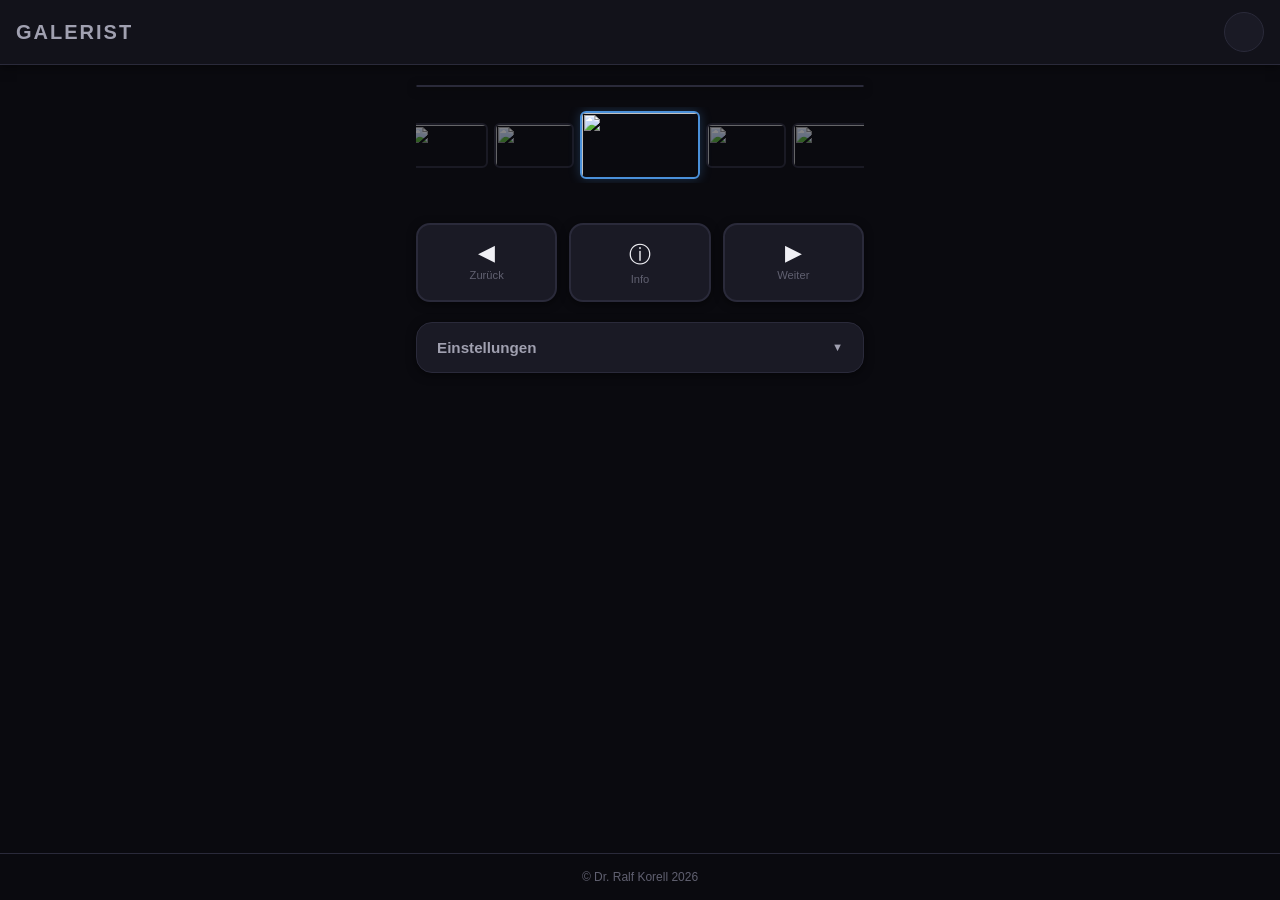
==== app/static/control.html @ 22ed3a84 "Anzeige-Backend HDMI-CEC, Software-Helligkeit, Overlay-Dauer 0-20s, FB-Akku-Warnung - display_contro" ====
<!DOCTYPE html>
<!-- (c) Dr. Ralf Korell, 2026 -->
<!-- Galerist — Web-App: Steuerung und Einstellungen -->
<!-- Modified: 2026-04-13, 22:30 - Windrose zurück, Filmstreifen separat, Slider fix -->
<!-- Modified: 2026-04-17, 13:00 - Restart-Button -->
<!-- Modified: 2026-05-12 - PWA: manifest + apple-touch-icon (Startbildschirm-Icon Android/iOS) -->
<!-- Modified: 2026-08-01 - Anzeigegeraet-Umschalter (Monitor/Fernseher) fuer display_backend -->
<!-- Modified: 2026-08-02 - Layout: grosses Vorschaubild oben, Button-Reihe statt Windrose, Helligkeits-Slider -->
<html lang="de">
<head>
    <meta charset="UTF-8">
    <meta name="viewport" content="width=device-width, initial-scale=1.0, user-scalable=no">
    <meta name="apple-mobile-web-app-capable" content="yes">
    <meta name="mobile-web-app-capable" content="yes">
    <meta name="theme-color" content="#0a0a0f">
    <title>Galerist</title>
    <link rel="icon" type="image/png" href="/static/icons/icon-192.png">
    <link rel="apple-touch-icon" href="/static/icons/icon-192.png">
    <link rel="manifest" href="/static/manifest.json">
    <style>
        /* === CSS Variables / Theme === */
        :root {
            --bg-primary: #0a0a0f;
            --bg-secondary: #12121a;
            --bg-card: #1a1a25;
            --text-primary: #f0f0f5;
            --text-secondary: #a0a0b0;
            --text-muted: #606070;
            --accent: #4a90d9;
            --accent-glow: rgba(74, 144, 217, 0.3);
            --border-color: #2a2a3a;
            --shadow-color: rgba(0, 0, 0, 0.5);
            --transition-fast: 0.15s ease;
            --transition-normal: 0.25s ease;
        }
        [data-theme="light"] {
            --bg-primary: #f5f5f8;
            --bg-secondary: #e8e8ed;
            --bg-card: #ffffff;
            --text-primary: #1a1a25;
            --text-secondary: #505060;
            --text-muted: #909098;
            --border-color: #d0d0d8;
            --shadow-color: rgba(0, 0, 0, 0.15);
        }

        /* === Base === */
        *, *::before, *::after { box-sizing: border-box; margin: 0; padding: 0; }
        html { font-size: 16px; -webkit-tap-highlight-color: transparent; }
        body {
            font-family: -apple-system, BlinkMacSystemFont, 'Segoe UI', Roboto, sans-serif;
            background: var(--bg-primary);
            color: var(--text-primary);
            min-height: 100vh;
            display: flex;
            flex-direction: column;
        }

        /* === Header === */
        .header {
            background: var(--bg-secondary);
            border-bottom: 1px solid var(--border-color);
            padding: 0.75rem 1rem;
            display: flex; align-items: center; justify-content: space-between;
            box-shadow: 0 2px 10px var(--shadow-color);
        }
        .logo { display: flex; align-items: center; gap: 0.5rem; }
        .logo img { height: 62px; width: 96px; }
        .logo-text { font-size: 1.25rem; font-weight: 700; color: var(--text-secondary); letter-spacing: 2px; }
        .theme-toggle {
            background: var(--bg-card); border: 1px solid var(--border-color);
            border-radius: 50%; width: 40px; height: 40px;
            display: flex; align-items: center; justify-content: center;
            cursor: pointer; font-size: 1.1rem; transition: all var(--transition-fast);
        }
        .theme-toggle:active { transform: scale(0.95); }

        /* === Main === */
        .main {
            flex: 1; display: flex; flex-direction: column; align-items: center;
            padding: 1.25rem 1rem; gap: 1.25rem;
            max-width: 480px; margin: 0 auto; width: 100%;
        }

        /* === Vorschaubild (bildschirmbreit) === */
        .preview-image {
            width: 100%; max-height: 45vh;
            object-fit: contain; background: #000;
            border-radius: 12px; border: 1px solid var(--border-color);
            box-shadow: 0 2px 10px var(--shadow-color);
            display: block;
        }

        /* === Steuerung (Button-Reihe unter dem Bild) === */
        .controls {
            display: flex; gap: 0.75rem; width: 100%;
        }
        .ctrl-btn {
            flex: 1; padding: 0.9rem 0.5rem;
            border: 2px solid var(--border-color); border-radius: 14px;
            background: var(--bg-card); color: var(--text-primary);
            font-size: 1.4rem;
            display: flex; flex-direction: column; align-items: center; gap: 3px;
            cursor: pointer; -webkit-tap-highlight-color: transparent;
            touch-action: manipulation;
            transition: all var(--transition-fast);
            box-shadow: 0 2px 8px var(--shadow-color);
        }
        .ctrl-btn:active {
            background: var(--accent); border-color: var(--accent);
            transform: scale(0.97); box-shadow: 0 0 15px var(--accent-glow);
        }
        .ctrl-label {
            font-size: 0.7rem; color: var(--text-muted); pointer-events: none;
        }
        .ctrl-btn:active .ctrl-label { color: #fff; }

        /* === Filmstreifen === */
        .filmstrip {
            display: flex; align-items: center; justify-content: center;
            gap: 6px; width: 100%; overflow: hidden;
            padding: 4px 0;
        }
        .filmstrip-thumb {
            width: 80px; height: 45px;
            object-fit: cover; border-radius: 6px;
            border: 2px solid var(--border-color);
            opacity: 0.5; transition: all var(--transition-normal);
            flex-shrink: 0;
        }
        .filmstrip-thumb.active {
            width: 120px; height: 68px;
            opacity: 1; border-color: var(--accent);
            box-shadow: 0 0 12px var(--accent-glow);
        }

        /* === Bildinfo === */
        .preview-info {
            text-align: center; font-size: 0.85rem;
            color: var(--text-secondary); line-height: 1.4;
        }

        /* === Einstellungen === */
        .settings-card {
            width: 100%; background: var(--bg-card);
            border-radius: 16px; border: 1px solid var(--border-color);
            overflow: hidden; box-shadow: 0 2px 10px var(--shadow-color);
        }
        .settings-header {
            padding: 1rem 1.25rem; font-size: 0.95rem; font-weight: 600;
            color: var(--text-secondary); cursor: pointer;
            display: flex; align-items: center; justify-content: space-between;
            -webkit-tap-highlight-color: transparent;
        }
        .settings-header::after { content: '\25BC'; font-size: 0.7rem; transition: transform var(--transition-normal); }
        .settings-card[open] .settings-header::after { transform: rotate(180deg); }
        .settings-body { padding: 0 1.25rem 1.25rem; }
        .settings-card:not([open]) .settings-body { display: none; }

        .field { margin-bottom: 1.25rem; }
        .field:last-child { margin-bottom: 0; }
        .field-label {
            display: block; font-size: 0.8rem; color: var(--text-muted);
            margin-bottom: 0.4rem; font-weight: 500;
        }
        .field-value {
            font-size: 1.1rem; font-weight: 600; color: var(--text-primary);
            text-align: center; margin-bottom: 0.3rem;
        }
        .field-input {
            width: 100%; padding: 0.75rem 1rem;
            border: 1px solid var(--border-color); border-radius: 12px;
            background: var(--bg-secondary); color: var(--text-primary);
            font-size: 1rem; -webkit-appearance: none; appearance: none;
        }
        .field-input:focus { outline: none; border-color: var(--accent); box-shadow: 0 0 0 3px var(--accent-glow); }

        /* Slider */
        input[type="range"] {
            -webkit-appearance: none; appearance: none;
            width: 100%; height: 8px; border-radius: 4px;
            background: var(--bg-secondary); outline: none;
        }
        input[type="range"]::-webkit-slider-thumb {
            -webkit-appearance: none; appearance: none;
            width: 28px; height: 28px; border-radius: 50%;
            background: var(--accent); cursor: pointer;
            box-shadow: 0 2px 6px var(--shadow-color);
        }

        .slider-row { display: flex; gap: 0.75rem; align-items: flex-end; }
        .slider-row .field { flex: 1; }

        .field-row { display: flex; gap: 0.75rem; }
        .field-row .field { flex: 1; }

        /* Anzeigegerät (Radio) */
        .radio-row {
            display: flex; align-items: center; gap: 0.5rem;
            padding: 0.5rem 0; font-size: 0.95rem; color: var(--text-primary);
            cursor: pointer; -webkit-tap-highlight-color: transparent;
        }
        .radio-row input[type="radio"] {
            width: 20px; height: 20px; accent-color: var(--accent); flex-shrink: 0;
        }
        .radio-hint { font-size: 0.75rem; color: var(--text-muted); }
        .radio-note { font-size: 0.72rem; color: var(--text-muted); margin-top: 0.3rem; }

        .btn {
            width: 100%; padding: 0.85rem; border: none; border-radius: 12px;
            font-size: 0.95rem; font-weight: 600; cursor: pointer;
            -webkit-tap-highlight-color: transparent; touch-action: manipulation;
            transition: all var(--transition-fast);
        }
        .btn:active { transform: scale(0.98); }
        .btn-primary {
            background: linear-gradient(145deg, var(--accent), #3a7bc8);
            color: white; box-shadow: 0 2px 10px var(--accent-glow); margin-bottom: 0.5rem;
        }
        .btn-secondary {
            background: var(--bg-secondary); color: var(--text-secondary);
            border: 1px solid var(--border-color);
        }
        .btn-danger {
            background: linear-gradient(145deg, #d94a4a, #c83a3a);
            color: white; box-shadow: 0 2px 10px rgba(217, 74, 74, 0.3);
        }

        /* === Status === */
        .status { font-size: 0.8rem; color: var(--text-muted); text-align: center; min-height: 1.25rem; }
        .status.ok { color: var(--accent); }

        /* === Footer === */
        .footer {
            text-align: center; padding: 1rem; color: var(--text-muted);
            font-size: 0.75rem; border-top: 1px solid var(--border-color);
        }
    </style>
</head>
<body>
    <header class="header">
        <div class="logo">
            <img src="/static/rk_wolf.png" alt="RK" onerror="this.style.display='none'">
            <span class="logo-text">GALERIST</span>
        </div>
        <button id="theme-toggle" class="theme-toggle" title="Theme wechseln"></button>
    </header>

    <main class="main">
        <!-- Vorschaubild (bildschirmbreit) -->
        <img id="preview-image" class="preview-image" src="" alt="">

        <!-- Filmstreifen -->
        <div class="filmstrip" id="filmstrip">
            <img class="filmstrip-thumb" src="" alt="">
            <img class="filmstrip-thumb" src="" alt="">
            <img class="filmstrip-thumb active" src="" alt="">
            <img class="filmstrip-thumb" src="" alt="">
            <img class="filmstrip-thumb" src="" alt="">
        </div>

        <!-- Bildinfo -->
        <div id="preview-info" class="preview-info"></div>

        <!-- Steuerung: Button-Reihe unter dem Bild -->
        <div class="controls">
            <button class="ctrl-btn" data-action="prev">
                &#9664;<span class="ctrl-label">Zurück</span>
            </button>
            <button class="ctrl-btn" data-action="info_toggle">
                &#9432;<span class="ctrl-label">Info</span>
            </button>
            <button class="ctrl-btn" data-action="next">
                &#9654;<span class="ctrl-label">Weiter</span>
            </button>
        </div>

        <!-- Einstellungen -->
        <details class="settings-card" id="settings-card">
            <summary class="settings-header">Einstellungen</summary>
            <div class="settings-body">
                <div class="field">
                    <span class="field-label">Anzeigedauer</span>
                    <div class="field-value" id="interval-display">2 Min</div>
                    <div class="slider-row">
                        <div class="field">
                            <span class="field-label">Stunden</span>
                            <input type="range" id="setting-interval-h" min="0" max="10" step="1" value="0">
                        </div>
                        <div class="field">
                            <span class="field-label">Minuten</span>
                            <input type="range" id="setting-interval-m" min="0" max="59" step="1" value="2">
                        </div>
                    </div>
                </div>

                <div class="field">
                    <span class="field-label">Overlay-Dauer</span>
                    <div class="field-value" id="overlay-display">10 Sek</div>
                    <input type="range" id="setting-overlay-duration" min="0" max="20" step="1" value="10">
                </div>

                <div class="field">
                    <span class="field-label">Helligkeit</span>
                    <div class="field-value" id="brightness-display">100 %</div>
                    <input type="range" id="setting-brightness" min="20" max="100" step="5" value="100">
                    <div class="radio-note">Wirkt sofort; „Speichern" merkt den Wert dauerhaft.</div>
                </div>

                <div class="field-row">
                    <div class="field">
                        <span class="field-label">Einschaltzeit</span>
                        <input type="time" class="field-input" id="setting-on-time">
                    </div>
                    <div class="field">
                        <span class="field-label">Ausschaltzeit</span>
                        <input type="time" class="field-input" id="setting-off-time">
                    </div>
                </div>

                <div class="field">
                    <span class="field-label">Anzeigegerät</span>
                    <label class="radio-row">
                        <input type="radio" name="display-backend" value="wlr-randr">
                        Monitor <span class="radio-hint">— aus/an per Bildsignal</span>
                    </label>
                    <label class="radio-row">
                        <input type="radio" name="display-backend" value="cec">
                        Fernseher <span class="radio-hint">— aus/an per HDMI-CEC (Anynet+)</span>
                    </label>
                    <div class="radio-note">Änderung wirkt erst nach „Service neu starten".</div>
                </div>

                <button class="btn btn-primary" id="btn-save-settings">Speichern</button>
                <button class="btn btn-secondary" id="btn-refresh-metadata">Metadaten aktualisieren</button>
                <button class="btn btn-danger" id="btn-restart" style="margin-top: 0.5rem">Service neu starten</button>
            </div>
        </details>

        <div id="status-message" class="status"></div>
    </main>

    <footer class="footer">&copy; Dr. Ralf Korell 2026</footer>

    <script src="/static/js/control.js"></script>
</body>
</html>
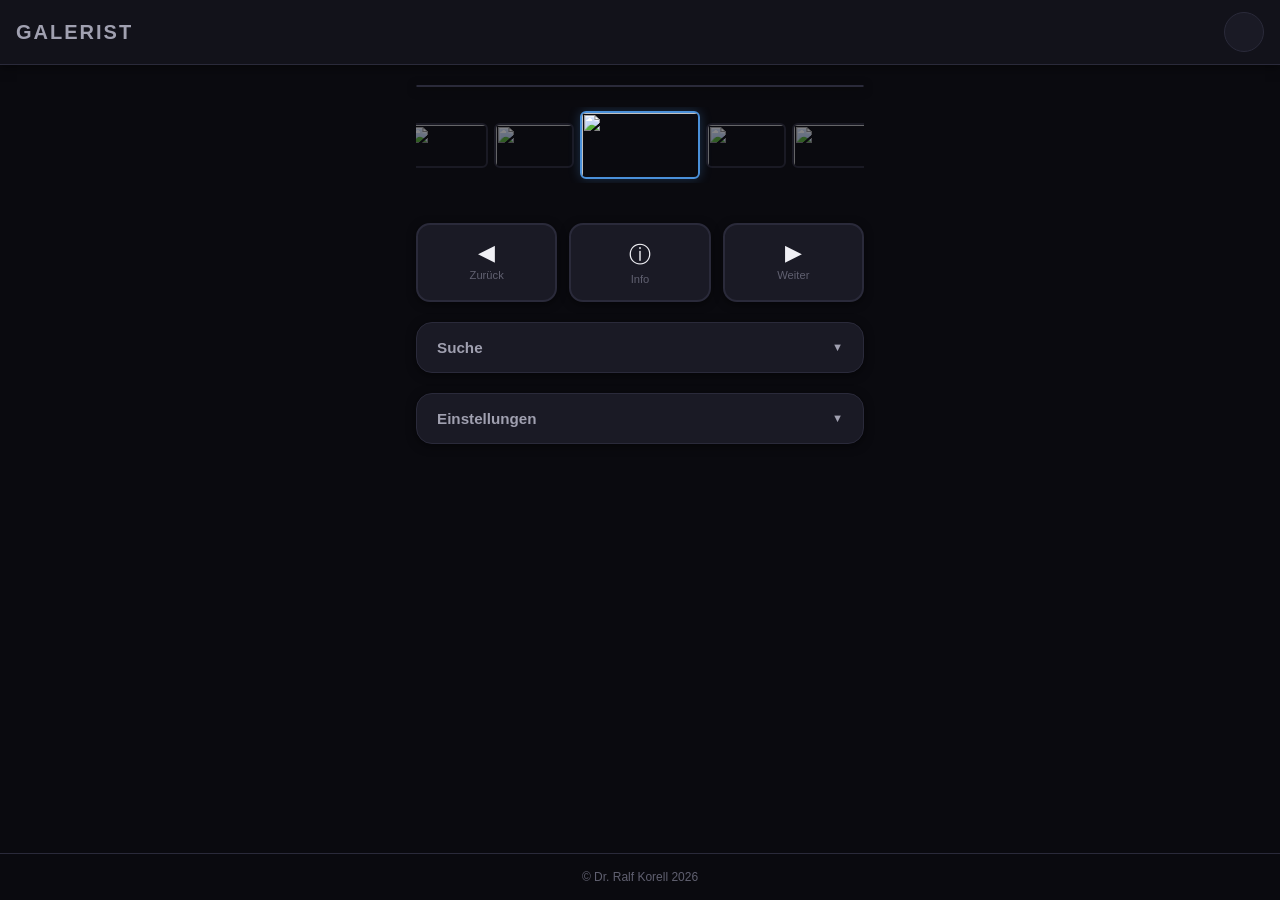
==== commit 1a0890b7: "Suche: filterbare Playlist mit Katalognummer-Sprung Such-Akkordeon in der Control-App: Kuenstler (Au" ====
--- a/app/static/control.html
+++ b/app/static/control.html
@@ -6,6 +6,7 @@
 <!-- Modified: 2026-05-12 - PWA: manifest + apple-touch-icon (Startbildschirm-Icon Android/iOS) -->
 <!-- Modified: 2026-08-01 - Anzeigegeraet-Umschalter (Monitor/Fernseher) fuer display_backend -->
 <!-- Modified: 2026-08-02 - Layout: grosses Vorschaubild oben, Button-Reihe statt Windrose, Helligkeits-Slider -->
+<!-- Modified: 2026-08-21 - Such-Akkordeon (Kuenstler-Autocomplete + Suchwort, Trefferzahl live, Treffer anzeigen / zuruecksetzen) -->
 <html lang="de">
 <head>
     <meta charset="UTF-8">
@@ -226,6 +227,14 @@
             color: white; box-shadow: 0 2px 10px rgba(217, 74, 74, 0.3);
         }
 
+        /* === Suche === */
+        .search-count {
+            text-align: center; font-size: 0.9rem; font-weight: 600;
+            color: var(--text-secondary); min-height: 1.4rem; margin-bottom: 0.6rem;
+        }
+        .btn-primary:disabled { opacity: 0.45; box-shadow: none; cursor: default; }
+        .btn-primary:disabled:active { transform: none; }
+
         /* === Status === */
         .status { font-size: 0.8rem; color: var(--text-muted); text-align: center; min-height: 1.25rem; }
         .status.ok { color: var(--accent); }
@@ -275,6 +284,27 @@
             </button>
         </div>
 
+        <!-- Suche -->
+        <details class="settings-card" id="search-card">
+            <summary class="settings-header">Suche</summary>
+            <div class="settings-body">
+                <div class="field">
+                    <span class="field-label">Künstler (optional)</span>
+                    <input type="text" class="field-input" id="search-artist"
+                           list="artist-list" autocomplete="off" placeholder="z. B. Monet">
+                    <datalist id="artist-list"></datalist>
+                </div>
+                <div class="field">
+                    <span class="field-label">Suchwort</span>
+                    <input type="text" class="field-input" id="search-word"
+                           autocomplete="off" placeholder="z. B. Seerosen">
+                </div>
+                <div class="search-count" id="search-count">&nbsp;</div>
+                <button class="btn btn-primary" id="btn-search-show" disabled>Treffer anzeigen</button>
+                <button class="btn btn-secondary" id="btn-search-reset">Suche zurücksetzen</button>
+            </div>
+        </details>
+
         <!-- Einstellungen -->
         <details class="settings-card" id="settings-card">
             <summary class="settings-header">Einstellungen</summary>
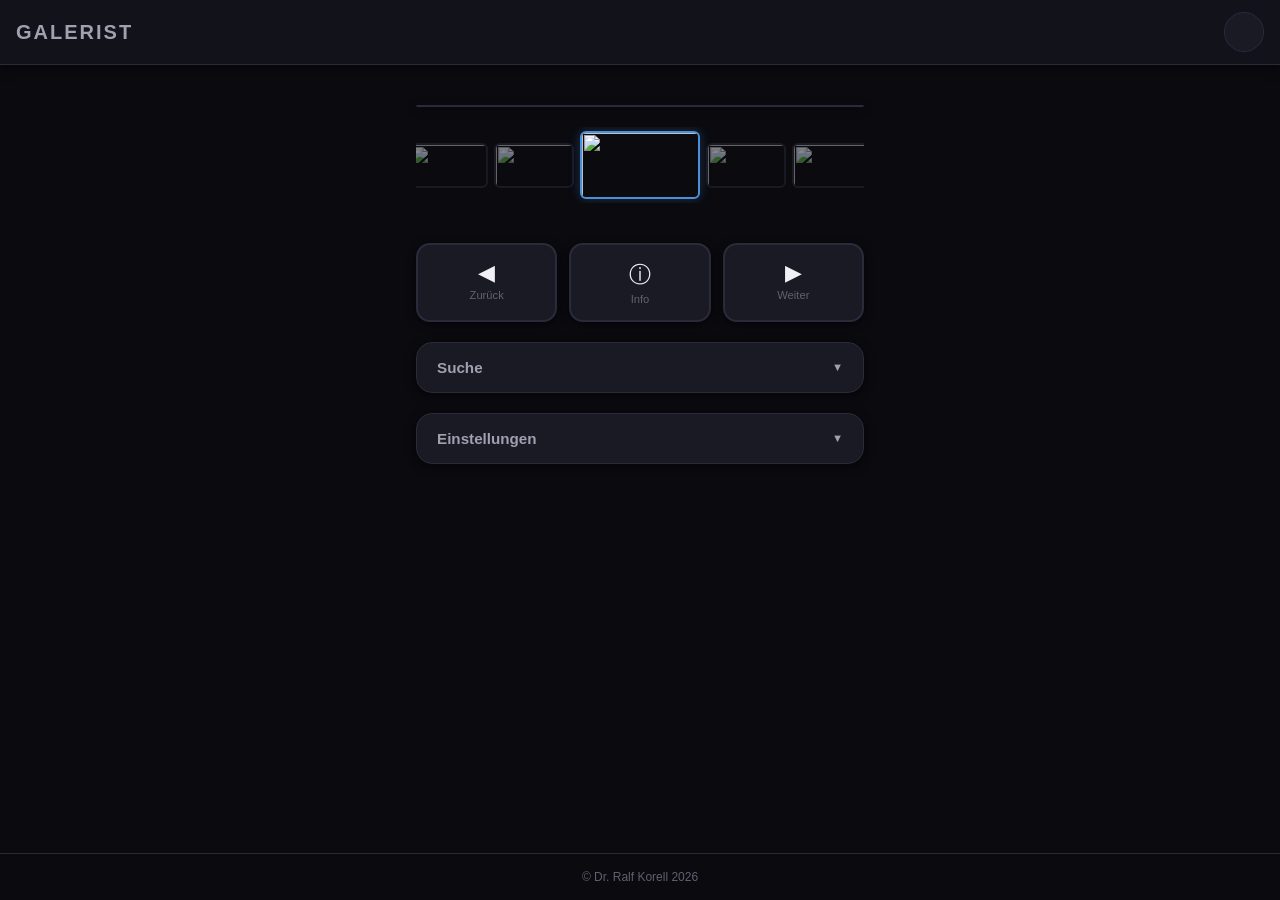
==== commit 2b3744c9: "Zwei-Rahmen-Steuerung: Rahmen-Waehler in der Control-App Die Control-App (/galerist) steuert EINEN v" ====
--- a/app/static/control.html
+++ b/app/static/control.html
@@ -7,6 +7,7 @@
 <!-- Modified: 2026-08-01 - Anzeigegeraet-Umschalter (Monitor/Fernseher) fuer display_backend -->
 <!-- Modified: 2026-08-02 - Layout: grosses Vorschaubild oben, Button-Reihe statt Windrose, Helligkeits-Slider -->
 <!-- Modified: 2026-08-21 - Such-Akkordeon (Kuenstler-Autocomplete + Suchwort, Trefferzahl live, Treffer anzeigen / zuruecksetzen) -->
+<!-- Modified: 2026-08-22 - Rahmen-Waehler (Buttons dynamisch aus /api/frames, keine hartkodierten Rahmen) -->
 <html lang="de">
 <head>
     <meta charset="UTF-8">
@@ -227,6 +228,20 @@
             color: white; box-shadow: 0 2px 10px rgba(217, 74, 74, 0.3);
         }
 
+        /* === Rahmen-Wähler === */
+        .frame-switch { display: flex; gap: 0.5rem; width: 100%; }
+        .frame-btn {
+            flex: 1; padding: 0.7rem; border-radius: 12px;
+            border: 2px solid var(--border-color); background: var(--bg-card);
+            color: var(--text-secondary); font-size: 0.95rem; font-weight: 600;
+            cursor: pointer; -webkit-tap-highlight-color: transparent;
+            touch-action: manipulation; transition: all var(--transition-fast);
+        }
+        .frame-btn.active {
+            background: var(--accent); border-color: var(--accent); color: #fff;
+            box-shadow: 0 0 12px var(--accent-glow);
+        }
+
         /* === Suche === */
         .search-count {
             text-align: center; font-size: 0.9rem; font-weight: 600;
@@ -256,6 +271,9 @@
     </header>
 
     <main class="main">
+        <!-- Rahmen-Wähler: Buttons werden aus der Rahmen-Liste (config.json via /api/frames) erzeugt -->
+        <div class="frame-switch" id="frame-switch"></div>
+
         <!-- Vorschaubild (bildschirmbreit) -->
         <img id="preview-image" class="preview-image" src="" alt="">
 
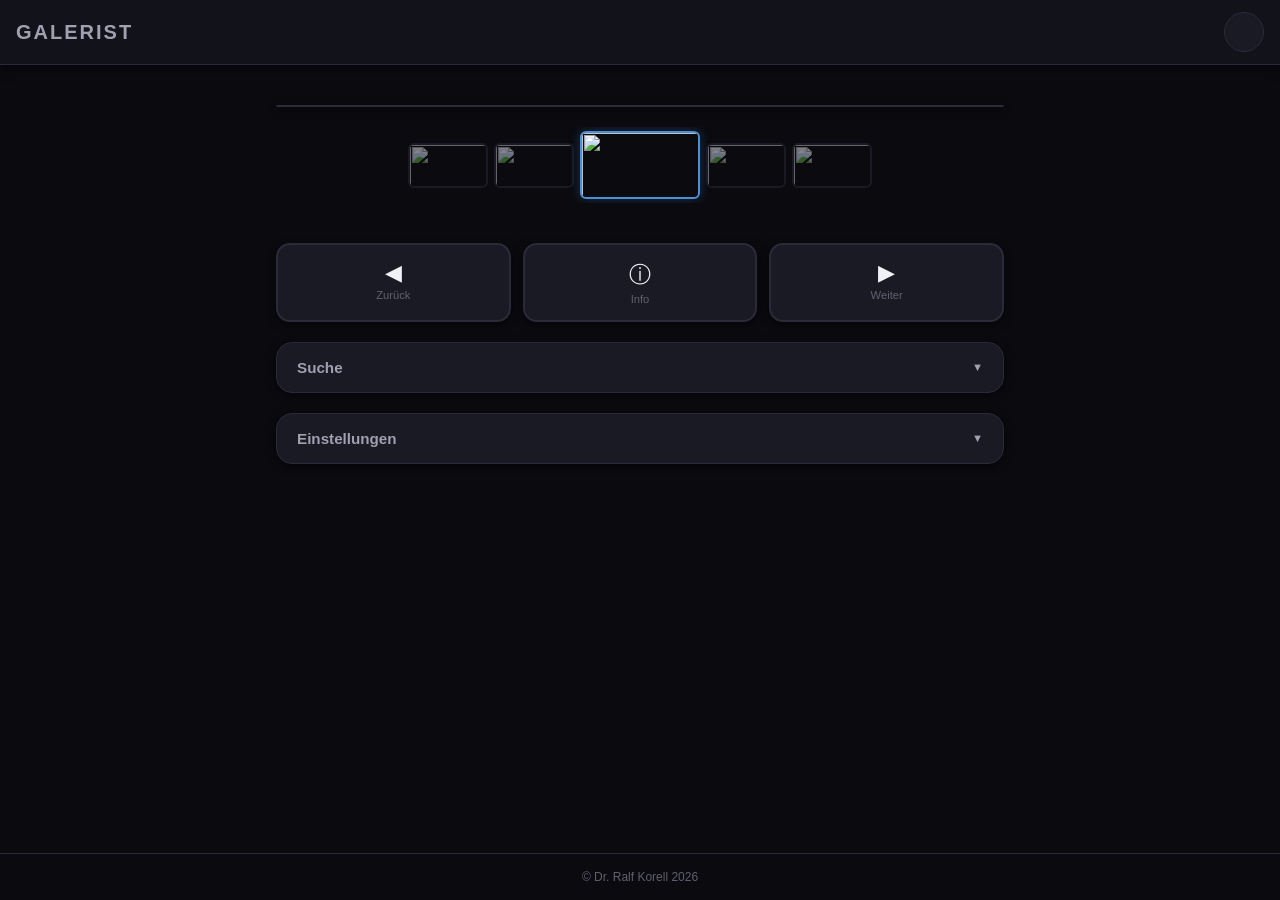
==== commit 8a70908a: "Bildwechsel auf Uhrzeit-Raster; Ambient-Kennlinie mit PWA-Kurveneditor Bildwechsel (galerist.py): De" ====
--- a/app/static/control.html
+++ b/app/static/control.html
@@ -8,6 +8,14 @@
 <!-- Modified: 2026-08-02 - Layout: grosses Vorschaubild oben, Button-Reihe statt Windrose, Helligkeits-Slider -->
 <!-- Modified: 2026-08-21 - Such-Akkordeon (Kuenstler-Autocomplete + Suchwort, Trefferzahl live, Treffer anzeigen / zuruecksetzen) -->
 <!-- Modified: 2026-08-22 - Rahmen-Waehler (Buttons dynamisch aus /api/frames, keine hartkodierten Rahmen) -->
+<!-- Modified: 2026-08-24 - Button "Service stoppen" (POST /api/stop) -->
+<!-- Modified: 2026-08-24 - Button "Service auf <anderer Rahmen> starten" (POST /api/start_frame, Relais) -->
+<!-- Modified: 2026-08-24 - Button-Farben vereinheitlicht: nur Speichern blau, Rest neutral; Service-Gruppe per Abstand abgesetzt -->
+<!-- Modified: 2026-08-24 - Buttons alle grau; Reihenfolge Stoppen vor Neu-starten; Stop duenn rot umrandet, beide Start-Buttons duenn gruen; Gruppen-Abstaende -->
+<!-- Modified: 2026-09-19 - Auto-Helligkeit: Toggle + min/max-Grenzen im Einstellungen-Panel -->
+<!-- Modified: 2026-09-20 - Auto-Helligkeit: Kurveneditor (3-Anker-Kennlinie) statt min/max-Slider, ausklappbare Kalibrierung -->
+<!-- Modified: 2026-09-20 - Kurveneditor: y 20-80, x-Wortachse Raumhelligkeit, weisser Live-Punkt, Chips+Schwellen, Vorschau-Slider raus; Overlay-Dauer-Notiz -->
+<!-- Modified: 2026-09-20 - Finale: Chips 1-zeilig (dunkel/Licht ab/Licht/Tag ab/Tag), 3 Erklaerzeilen + Live-Sensorzahl, Helligkeitsregler-Notiz, responsive (Landscape) -->
 <html lang="de">
 <head>
     <meta charset="UTF-8">
@@ -83,6 +91,9 @@
             padding: 1.25rem 1rem; gap: 1.25rem;
             max-width: 480px; margin: 0 auto; width: 100%;
         }
+        @media (orientation: landscape) {
+            .main { max-width: 760px; }
+        }
 
         /* === Vorschaubild (bildschirmbreit) === */
         .preview-image {
@@ -161,6 +172,39 @@
 
         .field { margin-bottom: 1.25rem; }
         .field:last-child { margin-bottom: 0; }
+        .field-disabled { opacity: 0.4; pointer-events: none; }
+
+        /* === Auto-Helligkeit: Kurveneditor === */
+        .ambient-cal { --dark:#8a63d2; --lit:#4a90d9; --max:#3fb08a; }
+        .cal-summary { list-style:none; cursor:pointer; font-size:0.8rem; color:var(--text-muted);
+            font-weight:500; padding:0.2rem 0; display:flex; align-items:center; gap:0.4rem; user-select:none; }
+        .cal-summary::-webkit-details-marker { display:none; }
+        .cal-summary::before { content:'\25B6'; font-size:0.6rem; transition:transform var(--transition-normal); }
+        .ambient-cal[open] .cal-summary::before { transform:rotate(90deg); }
+        .ambient-plot-wrap { margin-top:0.6rem; }
+        #ambient-plot { width:100%; height:auto; display:block; touch-action:none; }
+        #ambient-plot .grid { stroke:#20202c; stroke-width:1; }
+        #ambient-plot .axis-lab { fill:var(--text-muted); font-size:9px; }
+        #ambient-plot .axis-title { fill:var(--text-secondary); font-size:10px; }
+        #ambient-plot .curve { fill:none; stroke:var(--accent); stroke-width:2.5;
+            filter:drop-shadow(0 0 4px var(--accent-glow)); stroke-linejoin:round; }
+        #ambient-plot .nowline { stroke:var(--text-secondary); stroke-width:1; stroke-dasharray:3 3; opacity:.7; }
+        #ambient-plot .nowdot { fill:#fff; stroke:var(--accent); stroke-width:2; }
+        #ambient-plot .handle { cursor:grab; }
+        #ambient-plot .hdot { stroke:var(--bg-card); stroke-width:2; }
+        #ambient-plot .hlab { font-size:9px; font-weight:600; }
+        .ambient-chips { display:flex; gap:0.5rem; margin-top:0.8rem; }
+        .ambient-chips .chip { flex:1 1 0; min-width:0; background:var(--bg-secondary);
+            border:1px solid var(--border-color); border-radius:9px; padding:0.45rem 0.3rem; text-align:center; }
+        .ambient-chips .chip .k { font-size:0.6rem; color:var(--text-muted); text-transform:uppercase; letter-spacing:0.03em; }
+        .ambient-chips .chip .v { font-size:1.05rem; font-weight:700; margin-top:0.1rem; }
+        .ambient-chips .chip .k { font-size:0.55rem; }
+        .ambient-chips .chip.dark .v { color:var(--dark); }
+        .ambient-chips .chip.lit .v { color:var(--lit); }
+        .ambient-chips .chip.max .v { color:var(--max); }
+        .ambient-chips .chip.t .v, .ambient-chips .chip.h .v { color:var(--text-secondary); }
+        .ambient-expl { margin-top:0.9rem; font-size:0.8rem; line-height:1.9; color:var(--text-secondary); }
+        .ambient-expl b { color:var(--text-primary); font-weight:600; }
         .field-label {
             display: block; font-size: 0.8rem; color: var(--text-muted);
             margin-bottom: 0.4rem; font-weight: 500;
@@ -227,6 +271,10 @@
             background: linear-gradient(145deg, #d94a4a, #c83a3a);
             color: white; box-shadow: 0 2px 10px rgba(217, 74, 74, 0.3);
         }
+
+        /* Service-Buttons: dünne farbige Umrandung als einziger Farbakzent */
+        #btn-stop { border-color: #c26a64; }                        /* leises Rot */
+        #btn-restart, #btn-start-other { border-color: #6aa980; }   /* leises Grün */
 
         /* === Rahmen-Wähler === */
         .frame-switch { display: flex; gap: 0.5rem; width: 100%; }
@@ -346,14 +394,42 @@
                     <span class="field-label">Overlay-Dauer</span>
                     <div class="field-value" id="overlay-display">10 Sek</div>
                     <input type="range" id="setting-overlay-duration" min="0" max="20" step="1" value="10">
-                </div>
-
-                <div class="field">
+                    <div class="radio-note">Darstellungszeit der Infobox (Künstler, Titel). 0 = bleibt stehen.</div>
+                </div>
+
+                <div class="field" id="brightness-field">
                     <span class="field-label">Helligkeit</span>
                     <div class="field-value" id="brightness-display">100 %</div>
                     <input type="range" id="setting-brightness" min="20" max="100" step="5" value="100">
-                    <div class="radio-note">Wirkt sofort; „Speichern" merkt den Wert dauerhaft.</div>
-                </div>
+                    <div class="radio-note">justiert die Konfig-Parameter</div>
+                </div>
+
+                <div class="field">
+                    <label class="radio-row">
+                        <input type="checkbox" id="setting-ambient-enabled">
+                        Auto-Helligkeit <span class="radio-hint">— folgt dem Raumlicht</span>
+                    </label>
+                    <div class="radio-note">Automatik an: die Bildhelligkeit folgt dem Raumlicht (der manuelle Regler ruht). Zum Kalibrieren die Automatik ausschalten.</div>
+                </div>
+
+                <details class="field ambient-cal" id="ambient-cal" open>
+                    <summary class="cal-summary">Kalibrierung</summary>
+                    <div class="ambient-plot-wrap">
+                        <svg id="ambient-plot" viewBox="0 0 380 264" role="img" aria-label="Kennlinie Raumhelligkeit zu Bildhelligkeit"></svg>
+                    </div>
+                    <div class="ambient-chips">
+                        <div class="chip dark"><div class="k">dunkel</div><div class="v" id="ac-dark">35</div></div>
+                        <div class="chip t"><div class="k">Licht ab</div><div class="v" id="ac-t">12</div></div>
+                        <div class="chip lit"><div class="k">Licht</div><div class="v" id="ac-lit">45</div></div>
+                        <div class="chip h"><div class="k">Tag ab</div><div class="v" id="ac-hi">60</div></div>
+                        <div class="chip max"><div class="k">Tag</div><div class="v" id="ac-max">68</div></div>
+                    </div>
+                    <div class="ambient-expl">
+                        🟣 🔵 🟢 (vertikal): Helligkeitsregelung<br>
+                        🔵 🟢 (horizontal): Grenzwertfestlegung<br>
+                        Raumhelligkeit aktuell: <b id="ac-light">–</b>
+                    </div>
+                </details>
 
                 <div class="field-row">
                     <div class="field">
@@ -379,9 +455,11 @@
                     <div class="radio-note">Änderung wirkt erst nach „Service neu starten".</div>
                 </div>
 
-                <button class="btn btn-primary" id="btn-save-settings">Speichern</button>
-                <button class="btn btn-secondary" id="btn-refresh-metadata">Metadaten aktualisieren</button>
-                <button class="btn btn-danger" id="btn-restart" style="margin-top: 0.5rem">Service neu starten</button>
+                <button class="btn btn-secondary" id="btn-save-settings">Speichern</button>
+                <button class="btn btn-secondary" id="btn-refresh-metadata" style="margin-top: 0.5rem">Metadaten aktualisieren</button>
+                <button class="btn btn-secondary" id="btn-stop" style="margin-top: 1.25rem">Service stoppen</button>
+                <button class="btn btn-secondary" id="btn-restart" style="margin-top: 1.25rem">Service neu starten</button>
+                <button class="btn btn-secondary" id="btn-start-other" style="margin-top: 0.5rem">Service auf anderem Rahmen starten</button>
             </div>
         </details>
 
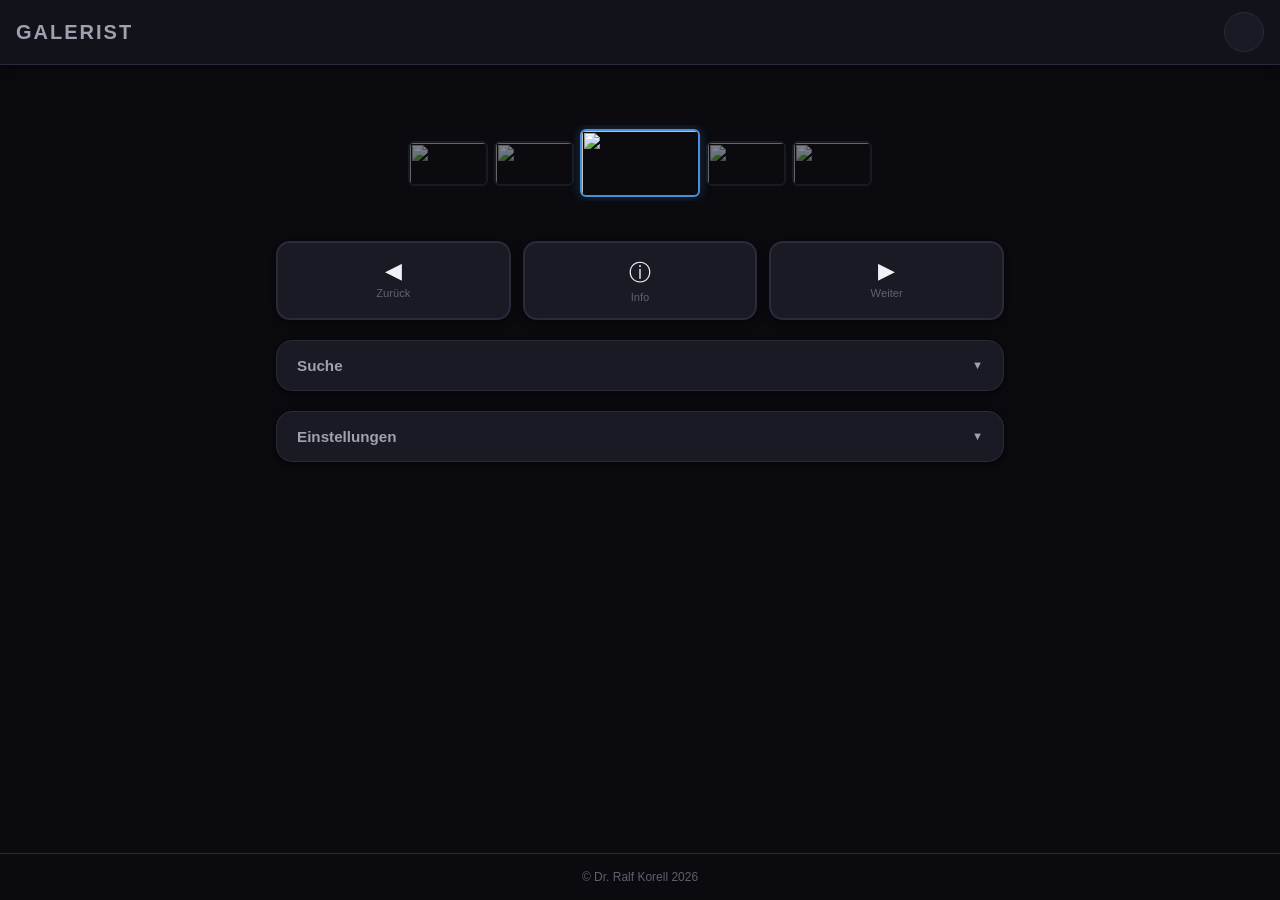
==== commit a751bc98: "Bild aus der Galerie entfernen; Vorschaubild auf volle Breite Loeschen in zwei Schritten, ein neuer " ====
--- a/app/static/control.html
+++ b/app/static/control.html
@@ -16,6 +16,9 @@
 <!-- Modified: 2026-09-20 - Auto-Helligkeit: Kurveneditor (3-Anker-Kennlinie) statt min/max-Slider, ausklappbare Kalibrierung -->
 <!-- Modified: 2026-09-20 - Kurveneditor: y 20-80, x-Wortachse Raumhelligkeit, weisser Live-Punkt, Chips+Schwellen, Vorschau-Slider raus; Overlay-Dauer-Notiz -->
 <!-- Modified: 2026-09-20 - Finale: Chips 1-zeilig (dunkel/Licht ab/Licht/Tag ab/Tag), 3 Erklaerzeilen + Live-Sensorzahl, Helligkeitsregler-Notiz, responsive (Landscape) -->
+<!-- Modified: 2026-10-06 - Vorschaubild randlos auf volle Viewport-Breite (bricht aus der 480/760-px-Spalte aus), Hoehendeckel 45vh -> 85dvh -->
+<!-- Modified: 2026-10-06 - Hoehendeckel ganz raus: Bild immer 100% Breite, Hoehe automatisch aus dem Seitenverhaeltnis -->
+<!-- Modified: 2026-10-06 - Knopf "Bild aus der Galerie entfernen" (setzt Loeschmarker in der DB), Adresse aus static/js/local_config.js -->
 <html lang="de">
 <head>
     <meta charset="UTF-8">
@@ -95,12 +98,16 @@
             .main { max-width: 760px; }
         }
 
-        /* === Vorschaubild (bildschirmbreit) === */
+        /* === Vorschaubild (randlos auf volle Viewport-Breite) ===
+           Bricht per negativer Margin aus der zentrierten .main-Spalte (480/760 px)
+           aus: Aussenmass = width + 2*(50% - 50vw) = Spaltenbreite, also exakt
+           randlos ohne Ueberlauf. Hochkant gewinnt das Bild das Seitenpadding,
+           quer die gesamte Bildschirmbreite bis zum Hoehendeckel. */
         .preview-image {
-            width: 100%; max-height: 45vh;
+            width: 100vw; max-width: 100vw;
+            margin-left: calc(50% - 50vw); margin-right: calc(50% - 50vw);
+            height: auto;
             object-fit: contain; background: #000;
-            border-radius: 12px; border: 1px solid var(--border-color);
-            box-shadow: 0 2px 10px var(--shadow-color);
             display: block;
         }
 
@@ -298,6 +305,11 @@
         .btn-primary:disabled { opacity: 0.45; box-shadow: none; cursor: default; }
         .btn-primary:disabled:active { transform: none; }
 
+        /* === Bild verwerfen === */
+        /* Gleiche Zurueckhaltung wie die Service-Buttons: grau, nur duenn rot
+           umrandet. Abstand nach oben, damit er nicht neben den Pfeilen klebt. */
+        #btn-remove-image { border-color: #c26a64; margin-top: 0.25rem; }
+
         /* === Status === */
         .status { font-size: 0.8rem; color: var(--text-muted); text-align: center; min-height: 1.25rem; }
         .status.ok { color: var(--accent); }
@@ -350,6 +362,13 @@
             </button>
         </div>
 
+        <!-- Bild verwerfen: setzt nur den Loeschmarker in der DB; die Dateien raeumt
+             der naechtliche Cronjob ab. Knopf bleibt verborgen, solange keine
+             Endpunkt-Adresse konfiguriert ist (static/js/local_config.js). -->
+        <button class="btn btn-secondary" id="btn-remove-image" style="display: none">
+            Bild aus der Galerie entfernen
+        </button>
+
         <!-- Suche -->
         <details class="settings-card" id="search-card">
             <summary class="settings-header">Suche</summary>
@@ -468,6 +487,7 @@
 
     <footer class="footer">&copy; Dr. Ralf Korell 2026</footer>
 
+    <script src="/static/js/local_config.js"></script>
     <script src="/static/js/control.js"></script>
 </body>
 </html>
